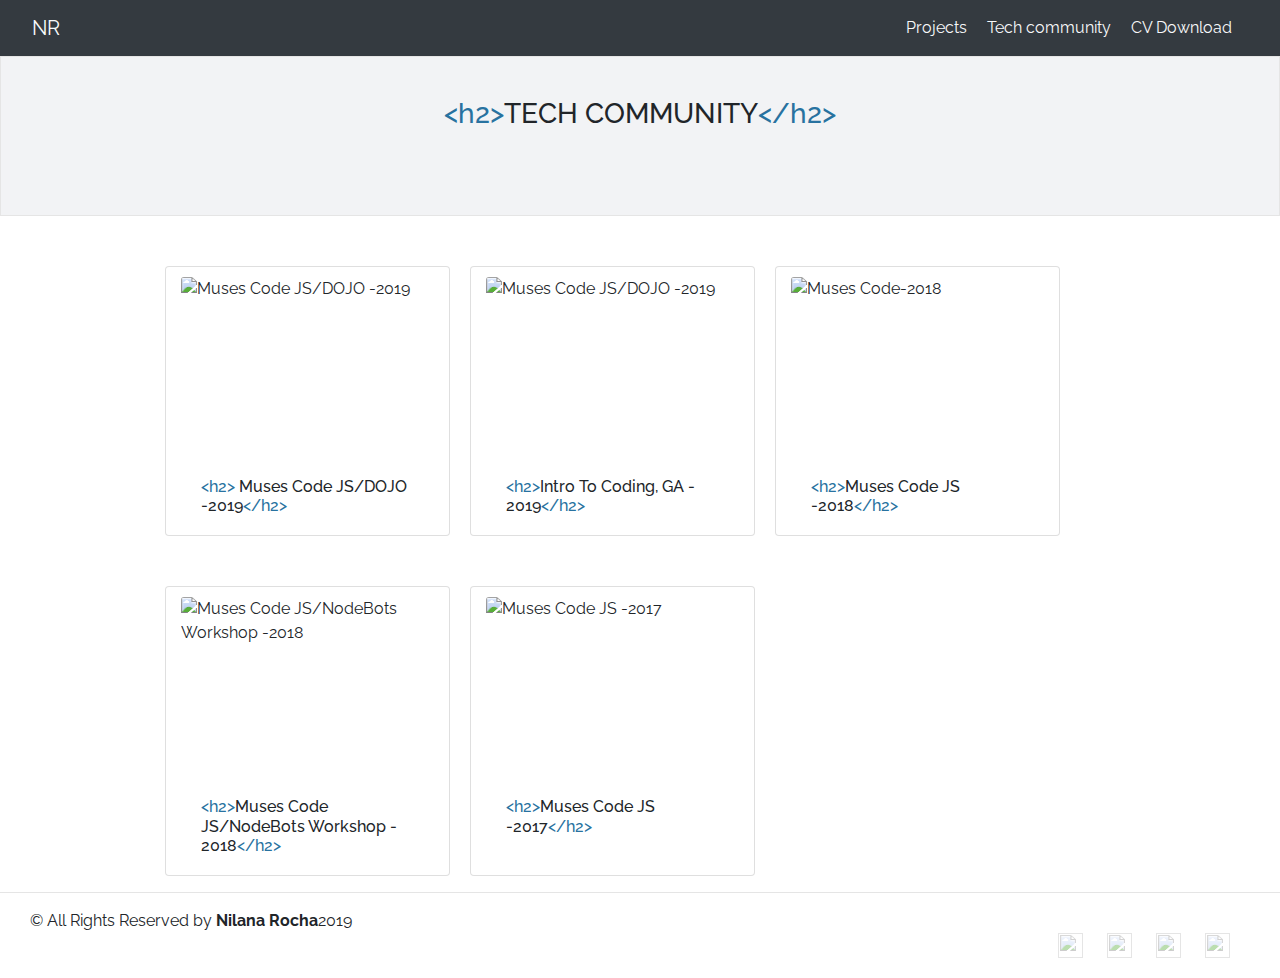
==== event.html @ a6b8360c "changed cv url" ====
<!DOCTYPE html>
<html lang="en">
  <head>
    <meta charset="UTF-8" />
    <meta name="viewport" content="width=device-width, initial-scale=1.0" />
    <meta http-equiv="X-UA-Compatible" content="ie=edge" />

    <link rel="stylesheet" href="css/normalize.css" />
    <link rel="stylesheet" href="css/style.css" />
    <link
      rel="stylesheet"
      href="https://stackpath.bootstrapcdn.com/bootstrap/4.3.1/css/bootstrap.min.css"
      integrity="sha384-ggOyR0iXCbMQv3Xipma34MD+dH/1fQ784/j6cY/iJTQUOhcWr7x9JvoRxT2MZw1T"
      crossorigin="anonymous"
    />
    <link
      href="https://fonts.googleapis.com/css?family=Open+Sans|Raleway&display=swap"
      rel="stylesheet"
    />

    <script src="js/main.js"></script>
    <script src="js/jquery.js"></script>
    <title>Nilana Rocha</title>
  </head>
  <body>
    <header>
      <div
        class="d-flex flex-column flex-md-row align-items-center p-3 px-md-4 bg-dark"
      >
        <h5
          class="my-0 mr-md-auto font-weight-normal font-family-raleway text-light"
        >
          <a a class="p-2 text-light" href="index.html">NR</a>
        </h5>
        <nav class="my-2 my-md-0 mr-md-3">
          <a class="p-2 text-light" href="projects.html ">Projects</a>
          <a class="p-2 text-light" href="event.html">Tech community</a>
          <a class="p-2 text-light" href="nilana-resume.pdf"> CV Download</a>
        </nav>
      </div>
    </header>

    <div class="wrapper-download">
      <h3 class="download">
        <span class="code-color"> &lt;h2&gt;</span>TECH COMMUNITY<span
          class="code-color"
          >&lt;/h2&gt;</span
        >
      </h3>
    </div>

    <main class="container main">
      <div class="row">
        <div class="offset-md-1 col-md-3 card" style="width: 16rem;">
          <img
            src="https://user-images.githubusercontent.com/39023533/65145466-fe4fcd80-da5c-11e9-8c52-b530665f6436.png"
            class="card-img-top"
            alt="Muses Code JS/DOJO -2019"
            width="300"
            height="180"
          />

          <div class="card-body">
            <h6 class="card-text">
              <span class="code-color"> &lt;h2&gt;</span> Muses Code JS/DOJO
              -2019<span class="code-color">&lt;/h2&gt;</span>
            </h6>
          </div>
        </div>
        <div class="col-md-3 card" style="width: 16rem;">
          <img
            src="https://user-images.githubusercontent.com/39023533/65601300-2acb9280-dfe5-11e9-9602-5dfea51711d3.png"
            class="card-img-top"
            alt="Muses Code JS/DOJO -2019"
            width="300"
            height="180"
          />
          <div class="card-body">
            <h6 class="card-text">
              <span class="code-color"> &lt;h2&gt;</span>Intro To Coding, GA -
              2019<span class="code-color">&lt;/h2&gt;</span>
            </h6>
          </div>
        </div>

        <div class="col-md-3 card" style="width: 16rem;">
          <img
            src="https://user-images.githubusercontent.com/39023533/65144759-51c11c00-da5b-11e9-9350-55697cd29277.jpg"
            class="card-img-top"
            alt="Muses Code-2018"
            width="300"
            height="180"
          />
          <div class="card-body">
            <h6 class="card-text">
              <span class="code-color"> &lt;h2&gt;</span>Muses Code JS
              -2018<span class="code-color">&lt;/h2&gt;</span>
            </h6>
          </div>
        </div>
        <div class="offset-md-1 col-md-3 card" style="width: 16rem;">
          <img
            src="https://user-images.githubusercontent.com/39023533/65597419-6e6dce80-dfdc-11e9-8089-d052fccf35d5.JPG"
            class="card-img-top"
            alt="Muses Code JS/NodeBots Workshop -2018"
            width="300"
            height="180"
          />
          <div class="card-body">
            <h6 class="card-text">
              <span class="code-color"> &lt;h2&gt;</span>Muses Code JS/NodeBots
              Workshop - 2018<span class="code-color">&lt;/h2&gt;</span>
            </h6>
          </div>
        </div>

        <div class="col-md-3 card" style="width: 16rem;">
          <img
            src="https://user-images.githubusercontent.com/39023533/65144442-be87e680-da5a-11e9-95c5-452fb0532ed2.jpg"
            class="card-img-top"
            alt="Muses Code JS -2017"
            width="300"
            height="180"
          />
          <div class="card-body">
            <h6 class="card-text">
              <span class="code-color"> &lt;h2&gt;</span>Muses Code JS
              -2017<span class="code-color">&lt;/h2&gt;</span>
            </h6>
          </div>
        </div>
      </div>
    </main>

    <script
      src="https://code.jquery.com/jquery-3.3.1.slim.min.js"
      integrity="sha384-q8i/X+965DzO0rT7abK41JStQIAqVgRVzpbzo5smXKp4YfRvH+8abtTE1Pi6jizo"
      crossorigin="anonymous"
    ></script>
    <script
      src="https://cdnjs.cloudflare.com/ajax/libs/popper.js/1.14.7/umd/popper.min.js"
      integrity="sha384-UO2eT0CpHqdSJQ6hJty5KVphtPhzWj9WO1clHTMGa3JDZwrnQq4sF86dIHNDz0W1"
      crossorigin="anonymous"
    ></script>
    <script
      src="https://stackpath.bootstrapcdn.com/bootstrap/4.3.1/js/bootstrap.min.js"
      integrity="sha384-JjSmVgyd0p3pXB1rRibZUAYoIIy6OrQ6VrjIEaFf/nJGzIxFDsf4x0xIM+B07jRM"
      crossorigin="anonymous"
    ></script>
    <hr />
    <footer class="footer">
      <div class="top-left">
        © All Rights Reserved by <b>Nilana Rocha</b>2019
      </div>
      <div class="top-right">
        <a
          class="link-image-t"
          target="_blank"
          href="https://twitter.com/RochaNilana"
        >
          <img
            class="contact-image"
            src="https://cdn1.iconfinder.com/data/icons/capsocial/500/twitter-512.png"
            width="25"
            height="25"
        /></a>

        <a
          class="link-image-t"
          target="_blank"
          href="https://www.linkedin.com/in/nilana-rocha/"
        >
          <img
            class="contact-image"
            src="https://image.flaticon.com/icons/png/512/25/25320.png"
            width="25"
            height="25"
        /></a>

        <a
          class="link-image-t"
          target="_blank"
          href="https://github.com/nilanarocha"
        >
          <img
            class="contact-image"
            src="https://cdn.onlinewebfonts.com/svg/img_140753.png"
            width="25"
            height="25"
        /></a>

        <a
          class="link-image-t"
          target="_blank"
          href="mailto:nilanadarocha@gmail.com"
        >
          <img
            class="contact-image"
            src="http://cdn.onlinewebfonts.com/svg/img_294338.png"
            width="25"
            height="25"
        /></a>
      </div>
    </footer>
  </body>
</html>
---- css/style.css ----
body {
  color: black;
  font-family: "Open Sans", sans-serif;
  font-family: "Raleway", sans-serif;
}

.wrapper {
  background-color: #f2f3f5;
  height: 300px;
  text-align: center;
  border: 1px solid #e5e5e5;
}

.photoNilana {
  box-shadow: 0px 0px 8px #858485;
  margin-top: 30px;
  border-radius: 60%;
  border: 5px solid white;
  width: 150px;
}

.name {
  margin-top: 20px;
  font-family: "Open Sans", sans-serif;
  font-family: "Raleway", sans-serif;
}

h6 {
  margin-top: 10px;
  font-family: "Open Sans", sans-serif;
  font-family: "Raleway", sans-serif;
}

@media (min-width: 1200px) {
  .container {
    max-width: 800px;
  }
}

.main {
  min-height: 380px;
  margin-right: 150px;
  font-family: "Open Sans", sans-serif;
  font-family: "Raleway", sans-serif;
}

.page-content {
  padding-top: 50px;
}

.contacts-content {
  padding-top: 50px;
}

.contact-image {
  margin-right: 20px;
}

.card-title {
  color: black;
  text-align: left;
  display: flex;
  font-size: 15px;
  font-family: "Open Sans", sans-serif;
  font-family: "Raleway", sans-serif;
}

.links {
  display: grid;
}

.wrapper-download {
  background-color: #f2f3f5;
  height: 160px;
  text-align: center;
  border: 1px solid #e5e5e5;
  font-family: "Open Sans", sans-serif;
  font-family: "Raleway", sans-serif;
}

.download {
  margin-top: 40px;
  font-family: "Open Sans", sans-serif;
  font-family: "Raleway", sans-serif;
}

.img-download {
  margin-top: 50px;
  box-shadow: 5px #858485;
}

.my-2,
.p-2 {
  font-family: "Open Sans", sans-serif;
  font-family: "Raleway", sans-serif;
}

.img-card {
  margin-top: 5px;
}

/* .project {
  box-shadow: 0px 0px 10px 5px #858485;
} */

.card-title {
  margin-right: 20px;
  text-align: center;
}

.card-img {
  padding: 20px 20px 0;
}

.link-image {
  text-decoration: none;
  color: black;
}

.project-row {
  margin-bottom: 50px;
  height: 250px;
}

.news-portal {
  padding-top: 40px;
  background-color: #f2f3f5;
}

.project-name {
  text-align: center;
  padding-top: 30px;
}

.projects {
  padding-top: 30px;
}

/* .links-footer {
  text-align: right;
} */

.link-image-t {
  opacity: 0.4;
}

.footer {
  display: flex;
  flex-wrap: wrap;
  font-family: "Open Sans", sans-serif;
  font-family: "Raleway", sans-serif;
}

.top-left {
  margin-left: 30px;
  flex: 50%;
}

.top-right {
  margin-right: 30px;
  margin-bottom: 20px;
  flex: 50%;
  text-align: right;
}

.card {
  float: left;
  margin-right: 20px;
  margin-top: 50px;
  padding-top: 10px;
}

.main-event {
  min-height: 515px;
}

.code-color {
  color: #2872a0;
}

.name {
  font-size: 1.75rem;
}

.title {
  margin-bottom: 0.5rem;
  font-weight: 500;
  line-height: 1.2;
  margin-top: 0;
}

.about-me {
  margin-bottom: 0.5rem;
  font-weight: 500;
  line-height: 1.2;
  margin-top: 0;
  margin-bottom: 30px;
}

p {
  margin-top: 0;
  margin-bottom: 1.5rem;
}

.project-background {
  background-repeat: no-repeat;
  background-size: contain;
  width: 350px;
  height: 250px;
}

/* CELLPHONES */
@media (max-width: 575.98px) {
  .row.wrap-reverse-sm {
    flex-wrap: wrap-reverse;
  }
  .project-row {
    height: auto;
  }
}
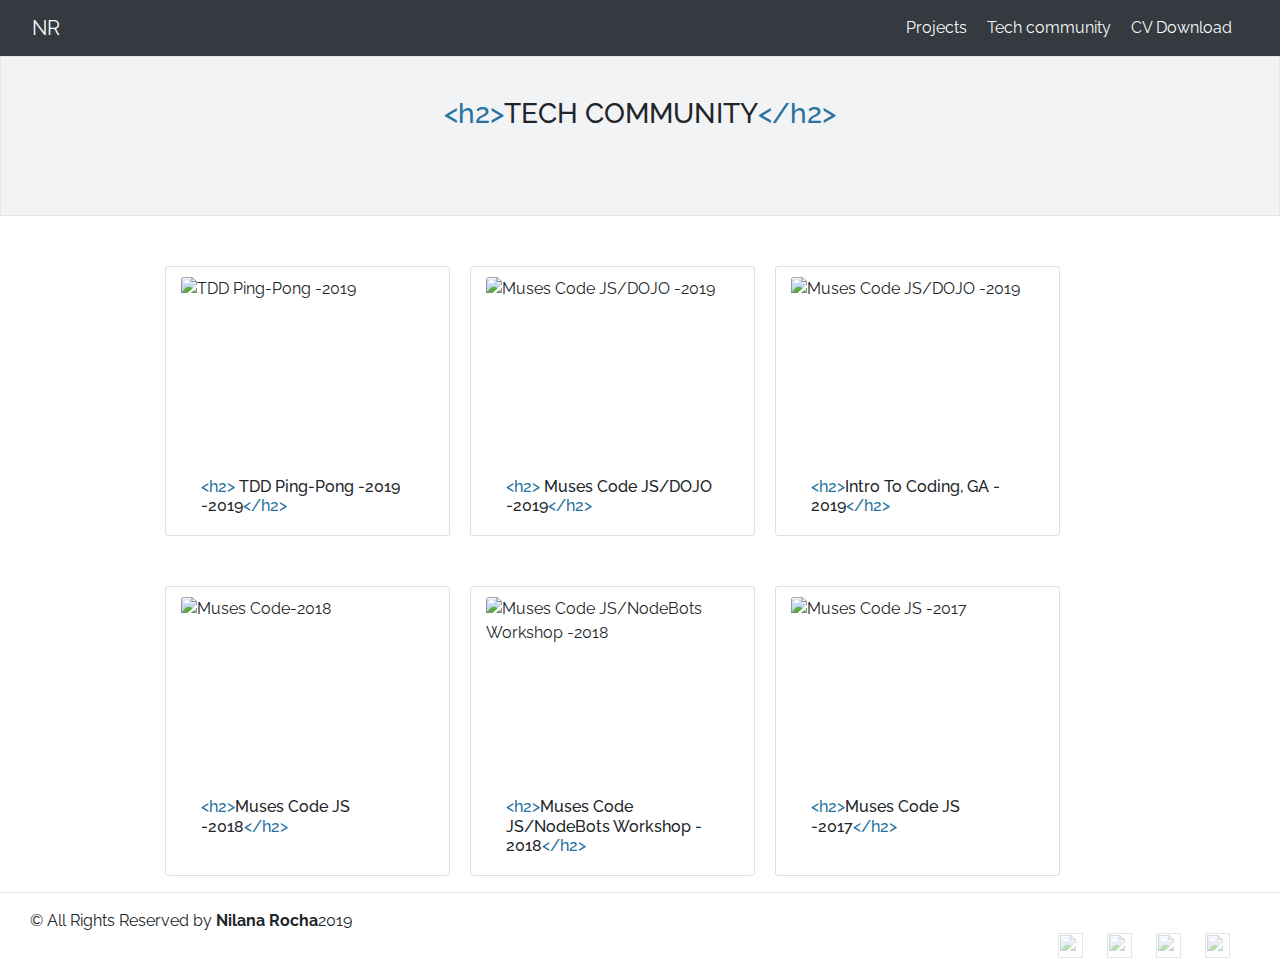
==== commit 70ce6108: "adding a new photo in the event page" ====
--- a/event.html
+++ b/event.html
@@ -53,6 +53,22 @@
       <div class="row">
         <div class="offset-md-1 col-md-3 card" style="width: 16rem;">
           <img
+            src="https://user-images.githubusercontent.com/39023533/65864766-ce39f000-e3b5-11e9-964e-b084bdb4fc89.jpg"
+            class="card-img-top"
+            alt="TDD Ping-Pong -2019"
+            width="300"
+            height="180"
+          />
+
+          <div class="card-body">
+            <h6 class="card-text">
+              <span class="code-color"> &lt;h2&gt;</span> TDD Ping-Pong -2019
+              -2019<span class="code-color">&lt;/h2&gt;</span>
+            </h6>
+          </div>
+        </div>
+        <div class="col-md-3 card" style="width: 16rem;">
+          <img
             src="https://user-images.githubusercontent.com/39023533/65145466-fe4fcd80-da5c-11e9-8c52-b530665f6436.png"
             class="card-img-top"
             alt="Muses Code JS/DOJO -2019"
@@ -83,7 +99,7 @@
           </div>
         </div>
 
-        <div class="col-md-3 card" style="width: 16rem;">
+        <div class="offset-md-1 col-md-3 card" style="width: 16rem;">
           <img
             src="https://user-images.githubusercontent.com/39023533/65144759-51c11c00-da5b-11e9-9350-55697cd29277.jpg"
             class="card-img-top"
@@ -98,7 +114,7 @@
             </h6>
           </div>
         </div>
-        <div class="offset-md-1 col-md-3 card" style="width: 16rem;">
+        <div class="col-md-3 card" style="width: 16rem;">
           <img
             src="https://user-images.githubusercontent.com/39023533/65597419-6e6dce80-dfdc-11e9-8089-d052fccf35d5.JPG"
             class="card-img-top"
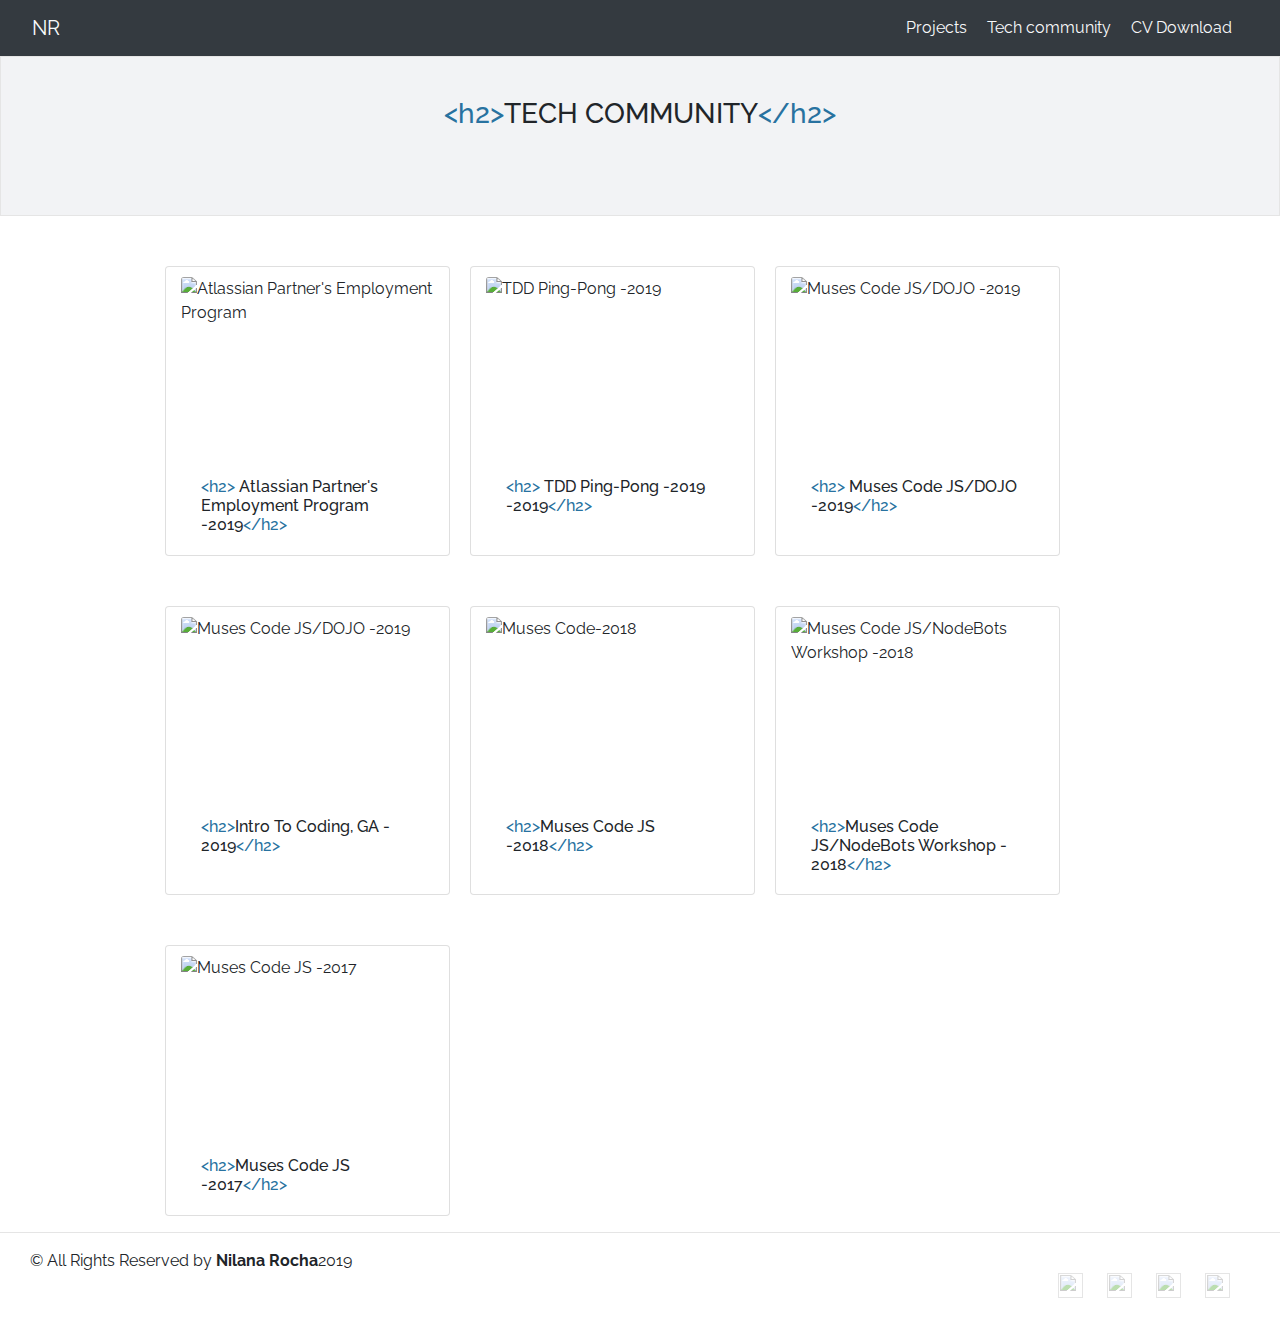
==== commit 4e9fef3c: "adding a new photo in the event page" ====
--- a/event.html
+++ b/event.html
@@ -53,6 +53,24 @@
       <div class="row">
         <div class="offset-md-1 col-md-3 card" style="width: 16rem;">
           <img
+            src="https://user-images.githubusercontent.com/39023533/66380911-09669f80-ea04-11e9-8aab-cc0f36876576.png"
+            class="card-img-top"
+            alt="Atlassian Partner's Employment Program"
+            width="300"
+            height="180"
+          />
+
+          <div class="card-body">
+            <h6 class="card-text">
+              <span class="code-color"> &lt;h2&gt;</span> Atlassian Partner's
+              Employment Program -2019<span class="code-color"
+                >&lt;/h2&gt;</span
+              >
+            </h6>
+          </div>
+        </div>
+        <div class=" col-md-3 card" style="width: 16rem;">
+          <img
             src="https://user-images.githubusercontent.com/39023533/65864766-ce39f000-e3b5-11e9-964e-b084bdb4fc89.jpg"
             class="card-img-top"
             alt="TDD Ping-Pong -2019"
@@ -83,7 +101,7 @@
             </h6>
           </div>
         </div>
-        <div class="col-md-3 card" style="width: 16rem;">
+        <div class="offset-md-1 col-md-3 card" style="width: 16rem;">
           <img
             src="https://user-images.githubusercontent.com/39023533/65601300-2acb9280-dfe5-11e9-9602-5dfea51711d3.png"
             class="card-img-top"
@@ -99,7 +117,7 @@
           </div>
         </div>
 
-        <div class="offset-md-1 col-md-3 card" style="width: 16rem;">
+        <div class="col-md-3 card" style="width: 16rem;">
           <img
             src="https://user-images.githubusercontent.com/39023533/65144759-51c11c00-da5b-11e9-9350-55697cd29277.jpg"
             class="card-img-top"
@@ -130,7 +148,7 @@
           </div>
         </div>
 
-        <div class="col-md-3 card" style="width: 16rem;">
+        <div class="offset-md-1 col-md-3 card" style="width: 16rem;">
           <img
             src="https://user-images.githubusercontent.com/39023533/65144442-be87e680-da5a-11e9-95c5-452fb0532ed2.jpg"
             class="card-img-top"
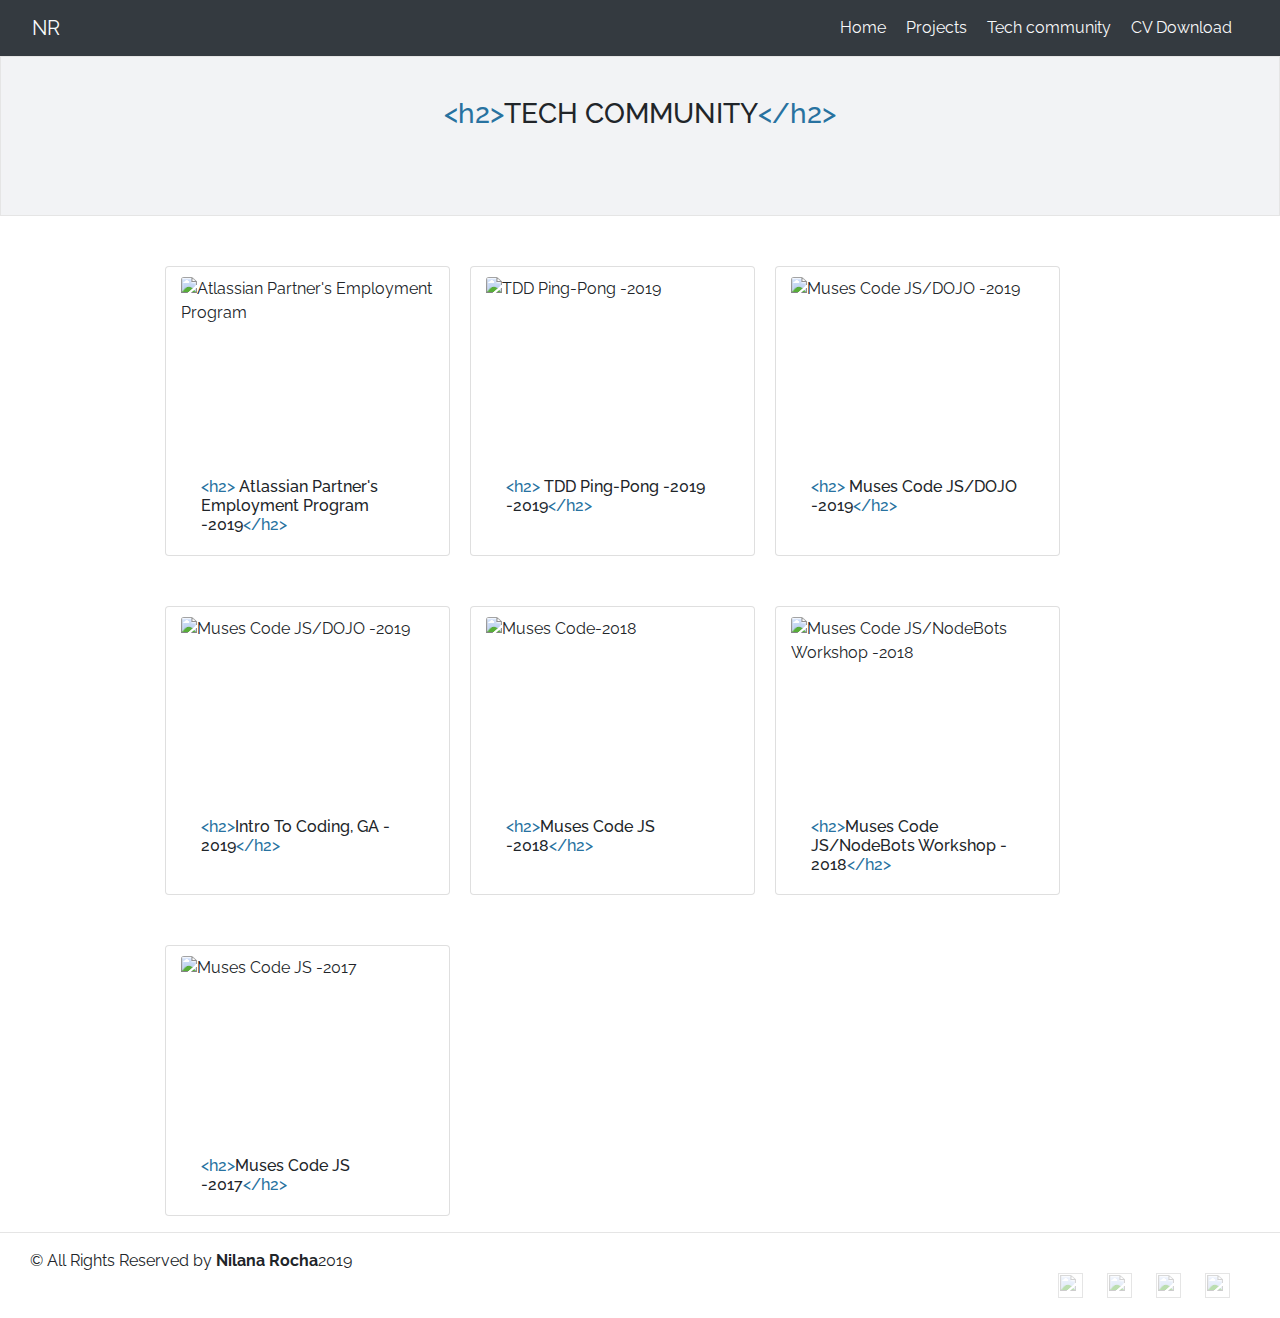
==== commit d61a02a5: "adding home in the menu" ====
--- a/event.html
+++ b/event.html
@@ -33,6 +33,7 @@
           <a a class="p-2 text-light" href="index.html">NR</a>
         </h5>
         <nav class="my-2 my-md-0 mr-md-3">
+          <a a class="p-2 text-light" href="index.html">Home</a>
           <a class="p-2 text-light" href="projects.html ">Projects</a>
           <a class="p-2 text-light" href="event.html">Tech community</a>
           <a class="p-2 text-light" href="nilana-resume.pdf"> CV Download</a>
@@ -238,3 +239,9 @@
     </footer>
   </body>
 </html>
+
+<script type="text/javascript">
+  const getInspiration = () => {
+    if (morningDay == "") start.Coding & get.Awesome;
+  };
+</script>
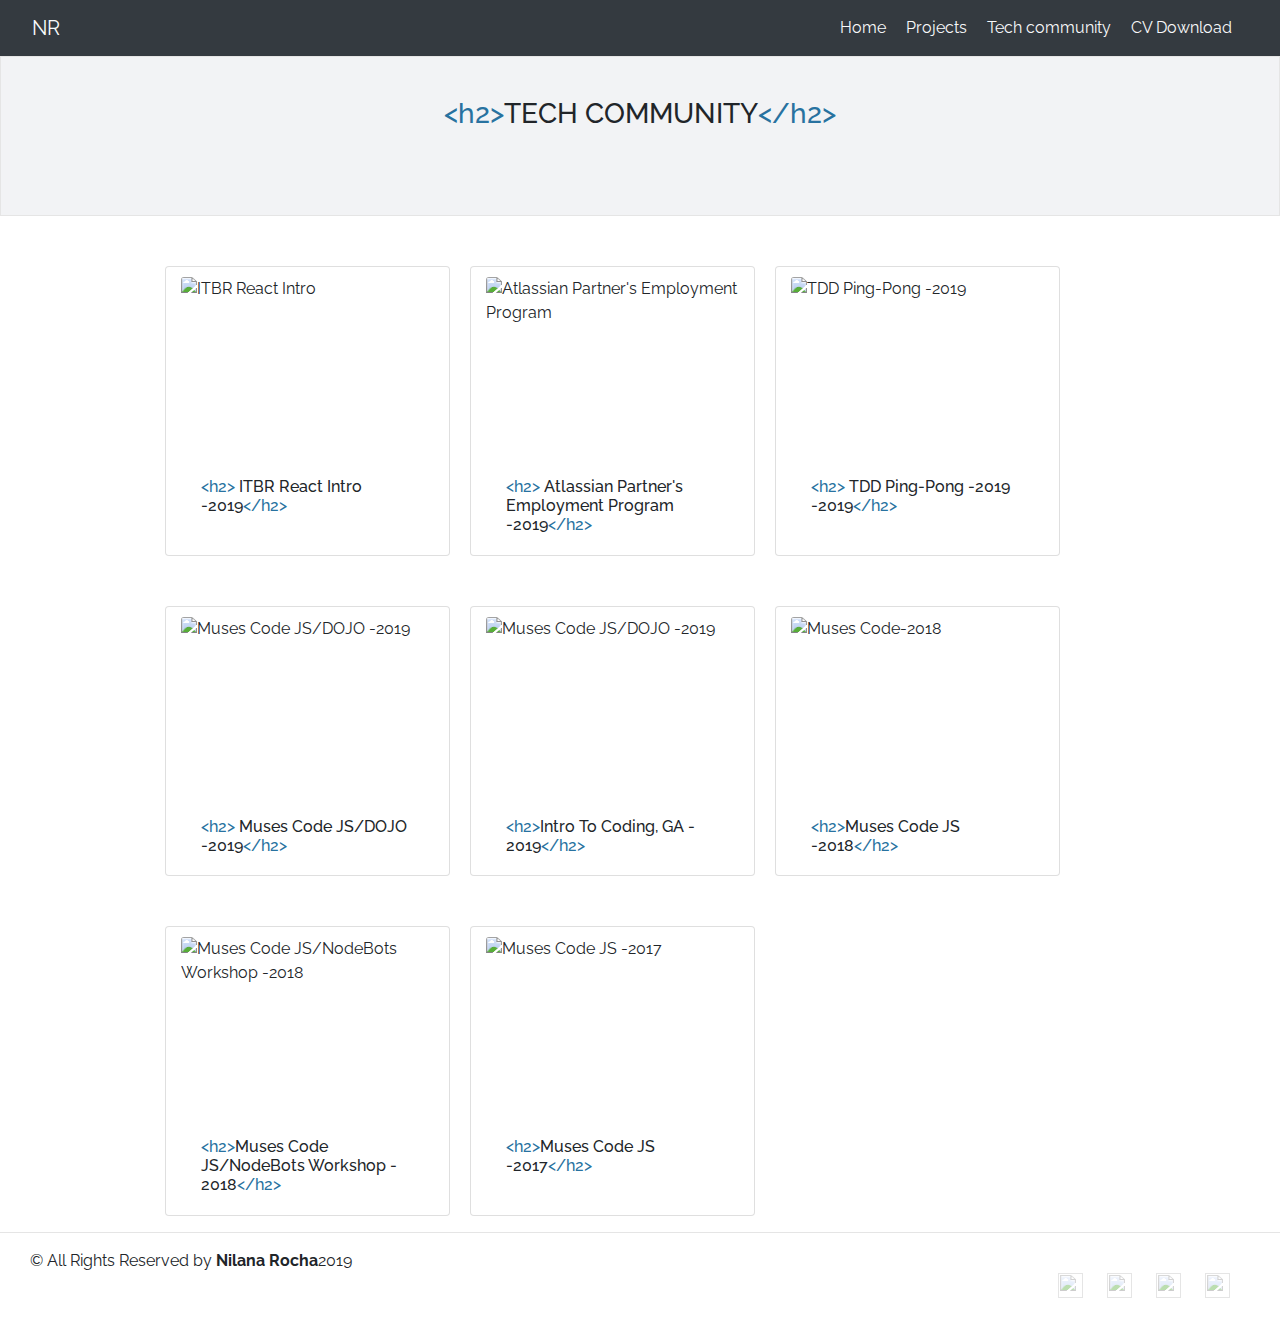
==== commit ee448eb2: "adding new image in the event page" ====
--- a/event.html
+++ b/event.html
@@ -36,7 +36,7 @@
           <a a class="p-2 text-light" href="index.html">Home</a>
           <a class="p-2 text-light" href="projects.html ">Projects</a>
           <a class="p-2 text-light" href="event.html">Tech community</a>
-          <a class="p-2 text-light" href="nilana-resume.pdf"> CV Download</a>
+          <a class="p-2 text-light" href="nilana.pdf"> CV Download</a>
         </nav>
       </div>
     </header>
@@ -54,6 +54,22 @@
       <div class="row">
         <div class="offset-md-1 col-md-3 card" style="width: 16rem;">
           <img
+            src="https://user-images.githubusercontent.com/39023533/72240408-2d0b3880-3638-11ea-9d92-8f082d083f11.JPG"
+            class="card-img-top"
+            alt="ITBR React Intro"
+            width="300"
+            height="180"
+          />
+
+          <div class="card-body">
+            <h6 class="card-text">
+              <span class="code-color"> &lt;h2&gt;</span> ITBR React Intro
+              -2019<span class="code-color">&lt;/h2&gt;</span>
+            </h6>
+          </div>
+        </div>
+        <div class="col-md-3 card" style="width: 16rem;">
+          <img
             src="https://user-images.githubusercontent.com/39023533/66380911-09669f80-ea04-11e9-8aab-cc0f36876576.png"
             class="card-img-top"
             alt="Atlassian Partner's Employment Program"
@@ -86,7 +102,7 @@
             </h6>
           </div>
         </div>
-        <div class="col-md-3 card" style="width: 16rem;">
+        <div class="offset-md-1 col-md-3 card" style="width: 16rem;">
           <img
             src="https://user-images.githubusercontent.com/39023533/65145466-fe4fcd80-da5c-11e9-8c52-b530665f6436.png"
             class="card-img-top"
@@ -102,7 +118,7 @@
             </h6>
           </div>
         </div>
-        <div class="offset-md-1 col-md-3 card" style="width: 16rem;">
+        <div class="col-md-3 card" style="width: 16rem;">
           <img
             src="https://user-images.githubusercontent.com/39023533/65601300-2acb9280-dfe5-11e9-9602-5dfea51711d3.png"
             class="card-img-top"
@@ -118,7 +134,7 @@
           </div>
         </div>
 
-        <div class="col-md-3 card" style="width: 16rem;">
+        <div class=" col-md-3 card" style="width: 16rem;">
           <img
             src="https://user-images.githubusercontent.com/39023533/65144759-51c11c00-da5b-11e9-9350-55697cd29277.jpg"
             class="card-img-top"
@@ -133,7 +149,7 @@
             </h6>
           </div>
         </div>
-        <div class="col-md-3 card" style="width: 16rem;">
+        <div class="offset-md-1 col-md-3 card" style="width: 16rem;">
           <img
             src="https://user-images.githubusercontent.com/39023533/65597419-6e6dce80-dfdc-11e9-8089-d052fccf35d5.JPG"
             class="card-img-top"
@@ -149,7 +165,7 @@
           </div>
         </div>
 
-        <div class="offset-md-1 col-md-3 card" style="width: 16rem;">
+        <div class="col-md-3 card" style="width: 16rem;">
           <img
             src="https://user-images.githubusercontent.com/39023533/65144442-be87e680-da5a-11e9-95c5-452fb0532ed2.jpg"
             class="card-img-top"
@@ -239,9 +255,3 @@
     </footer>
   </body>
 </html>
-
-<script type="text/javascript">
-  const getInspiration = () => {
-    if (morningDay == "") start.Coding & get.Awesome;
-  };
-</script>
